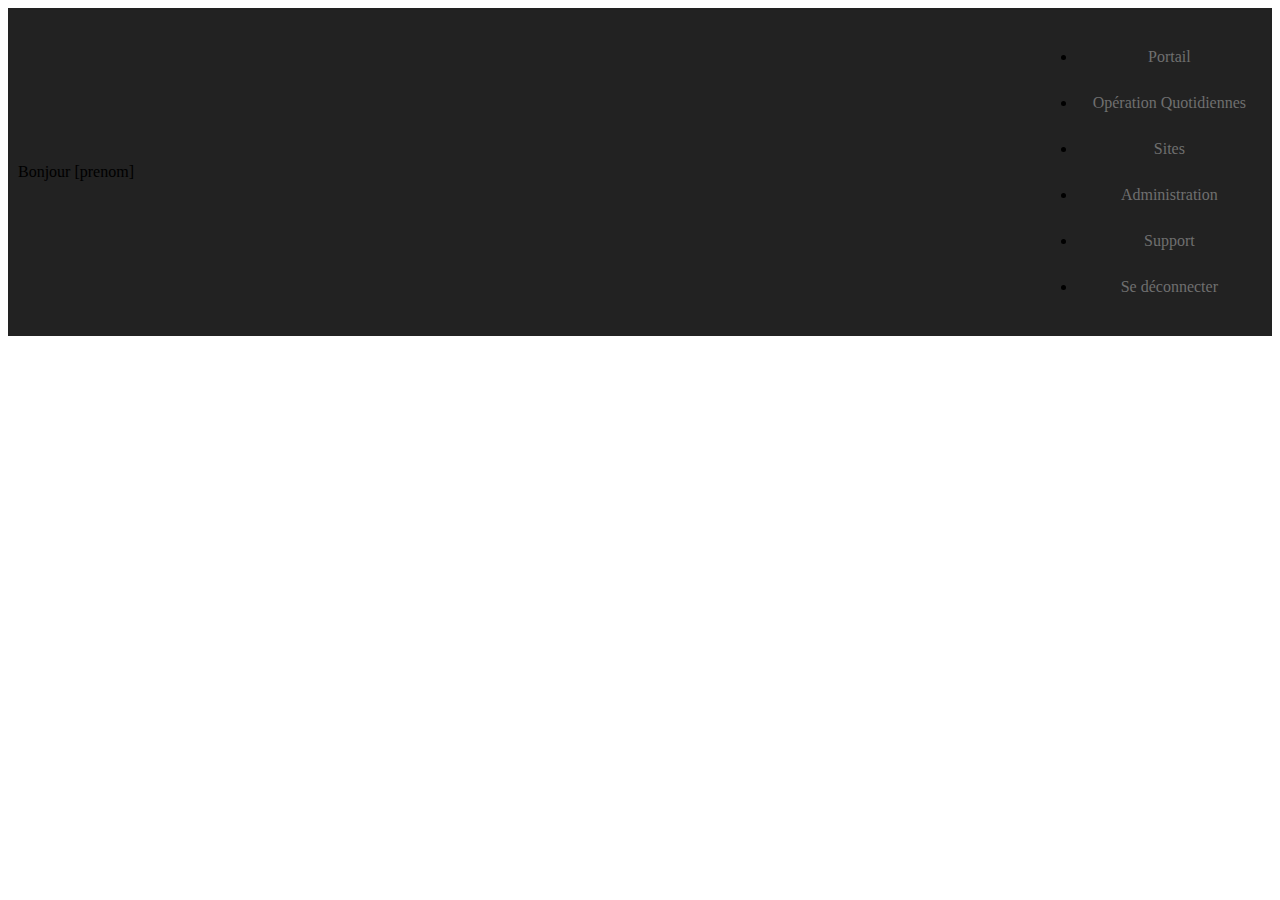
==== index.html @ 385a0a7b "First commit" ====
<!DOCTYPE html>
<html lang="fr">
    <head>
        <meta charset="UTF-8" />
        <meta http-equiv="X-UA-Compatible" content="IE=edge" />
        <meta name="viewport" content="width=device-width, initial-scale=1.0" />
        <link rel="stylesheet" href="style.css" />
        <title>Portail</title>
    </head>
    <body>
        <div class="container">
            <div class="bonjour">
                <p>Bonjour [prenom]</p>
            </div>
            <div class="navbar">
                <ul>
                    <li><a href="#">Portail</a></li>
                    <li><a href="#">Opération Quotidiennes</a></li>
                    <li><a href="#">Sites</a></li>
                    <li><a href="#">Administration</a></li>
                    <li><a href="#">Support</a></li>
                    <li><a href="#">Se déconnecter</a></li>
                </ul>
            </div>
        </div>
    </body>
</html>
---- style.css ----
.container {
    display: flex;
    justify-content: space-between;
    align-items: center;
    padding: 10px;
    background-color: #222222;
}

.text {
    color: #6f6f6f;
}

.navbar {
    background-color: #222222;
}

OUBLIE JAMAIS DE SAUVEGARDER !!!! HA HA HA HA !! .navbar ul {
    list-style-type: none;
    margin: 0;
    padding: 0;
    overflow: hidden;
    display: flex;
    justify-content: center;
}

.navbar li {
    float: none;
}

.navbar li a {
    display: block;
    color: #6f6f6f;
    text-align: center;
    padding: 14px 16px;
    text-decoration: none;
}

.navbar li a:hover {
    background-color: #fe6600;
    color: black;
}
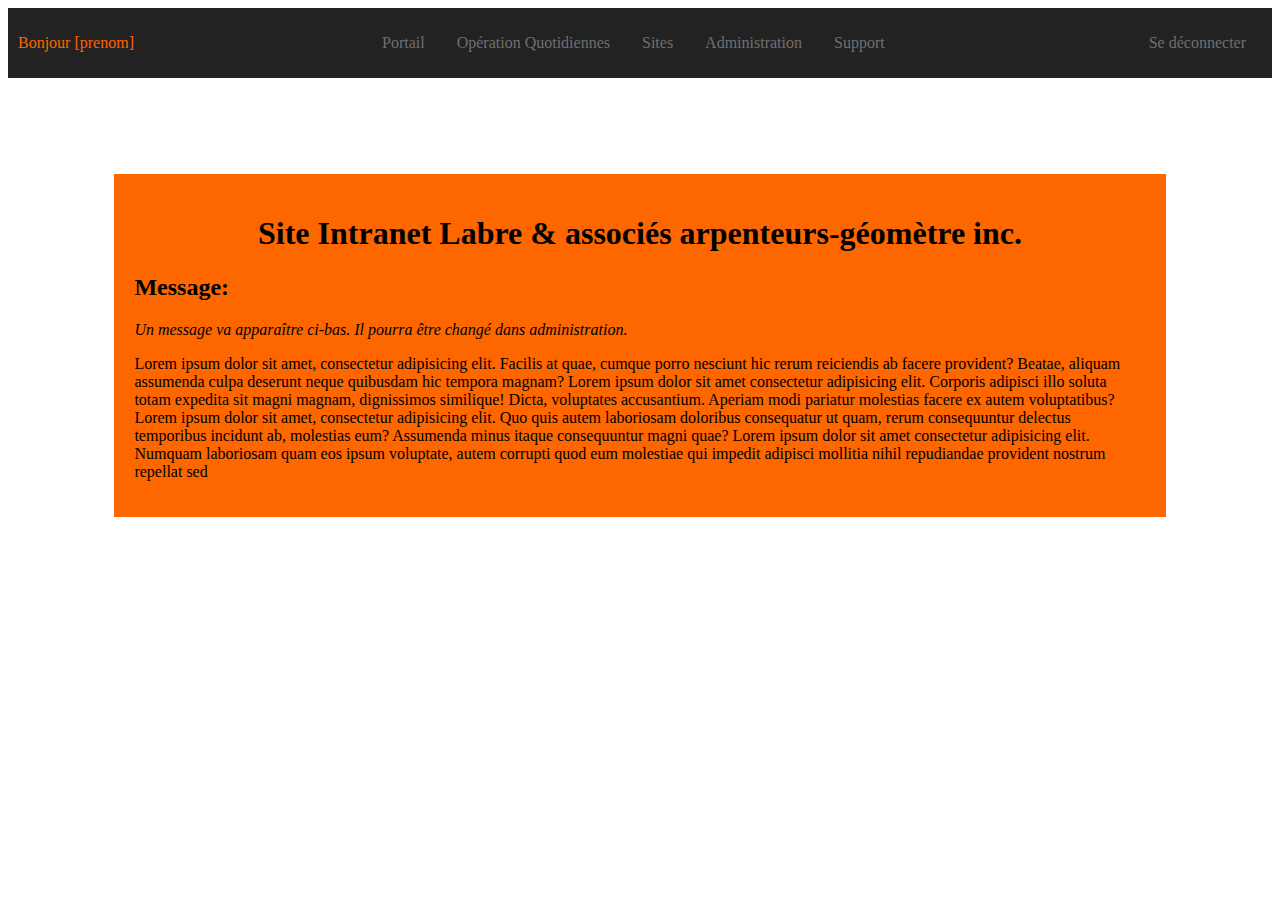
==== commit e3385994: "Many new pages added" ====
--- a/index.html
+++ b/index.html
@@ -8,20 +8,40 @@
         <title>Portail</title>
     </head>
     <body>
-        <div class="container">
-            <div class="bonjour">
-                <p>Bonjour [prenom]</p>
-            </div>
-            <div class="navbar">
-                <ul>
-                    <li><a href="#">Portail</a></li>
-                    <li><a href="#">Opération Quotidiennes</a></li>
-                    <li><a href="#">Sites</a></li>
-                    <li><a href="#">Administration</a></li>
-                    <li><a href="#">Support</a></li>
-                    <li><a href="#">Se déconnecter</a></li>
-                </ul>
-            </div>
+        <div id="navbar"></div>
+        <div class="center-box">
+            <h1>Site Intranet Labre & associés arpenteurs-géomètre inc.</h1>
+            <h2>Message:</h2>
+            <p>
+                <em
+                    >Un message va apparaître ci-bas. Il pourra être changé dans
+                    administration.</em
+                >
+            </p>
+            <p>
+                Lorem ipsum dolor sit amet, consectetur adipisicing elit.
+                Facilis at quae, cumque porro nesciunt hic rerum reiciendis ab
+                facere provident? Beatae, aliquam assumenda culpa deserunt neque
+                quibusdam hic tempora magnam? Lorem ipsum dolor sit amet
+                consectetur adipisicing elit. Corporis adipisci illo soluta
+                totam expedita sit magni magnam, dignissimos similique! Dicta,
+                voluptates accusantium. Aperiam modi pariatur molestias facere
+                ex autem voluptatibus?Lorem ipsum dolor sit amet, consectetur
+                adipisicing elit. Quo quis autem laboriosam doloribus
+                consequatur ut quam, rerum consequuntur delectus temporibus
+                incidunt ab, molestias eum? Assumenda minus itaque consequuntur
+                magni quae? Lorem ipsum dolor sit amet consectetur adipisicing
+                elit. Numquam laboriosam quam eos ipsum voluptate, autem
+                corrupti quod eum molestiae qui impedit adipisci mollitia nihil
+                repudiandae provident nostrum repellat sed
+            </p>
         </div>
+
+        <script src="https://ajax.googleapis.com/ajax/libs/jquery/3.5.1/jquery.min.js"></script>
+        <script>
+            $(function () {
+                $("#navbar").load("navbar.html");
+            });
+        </script>
     </body>
 </html>
--- a/style.css
+++ b/style.css
@@ -6,28 +6,37 @@
     background-color: #222222;
 }
 
-.text {
-    color: #6f6f6f;
+.bonjour {
+    color: #fe6600;
 }
 
 .navbar {
     background-color: #222222;
+    display: flex;
+    justify-content: space-between;
+    align-items: center;
+    flex-grow: 1;
 }
 
-OUBLIE JAMAIS DE SAUVEGARDER !!!! HA HA HA HA !! .navbar ul {
+.navbar .menu {
+    display: flex;
+    justify-content: center;
+    flex-grow: 1;
+}
+
+.navbar ul {
     list-style-type: none;
     margin: 0;
     padding: 0;
-    overflow: hidden;
     display: flex;
-    justify-content: center;
 }
 
 .navbar li {
     float: none;
 }
 
-.navbar li a {
+.navbar li a,
+.navbar .right-align a {
     display: block;
     color: #6f6f6f;
     text-align: center;
@@ -35,7 +44,47 @@
     text-decoration: none;
 }
 
-.navbar li a:hover {
+.navbar li a:hover,
+.navbar .right-align a:hover {
     background-color: #fe6600;
     color: black;
 }
+
+.center-box {
+    background-color: #fe6600;
+    margin-top: 1in;
+    padding: 20px;
+    text-align: left;
+    max-width: 80%;
+    margin-left: auto;
+    margin-right: auto;
+}
+
+.center-box h1 {
+    text-align: center;
+}
+
+.dropdown {
+    position: relative;
+    display: inline-block;
+}
+
+.dropdown-content {
+    display: none;
+    position: absolute;
+    background-color: #f9f9f9;
+    min-width: 160px;
+    box-shadow: 0px 8px 16px 0px rgba(0, 0, 0, 0.2);
+    padding: 12px 16px;
+    z-index: 1;
+}
+
+.dropdown-content a {
+    color: black;
+    text-decoration: none;
+    display: block;
+}
+
+.dropdown:hover .dropdown-content {
+    display: block;
+}
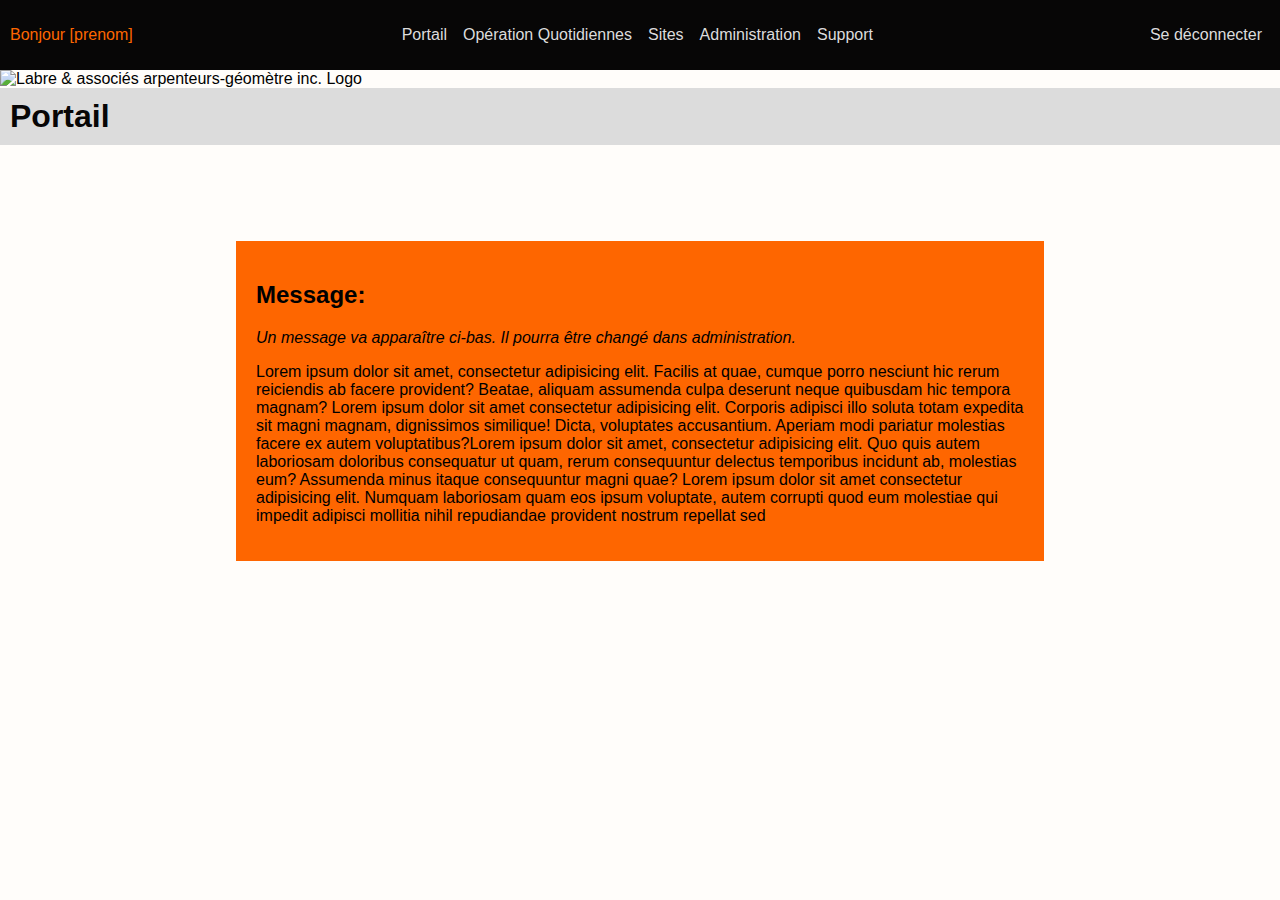
==== commit 3c0c1465: "Changement de la page Navbar." ====
--- a/index.html
+++ b/index.html
@@ -9,8 +9,8 @@
     </head>
     <body>
         <div id="navbar"></div>
+        <div class="page-title"><h1>Portail</h1></div>
         <div class="center-box">
-            <h1>Site Intranet Labre & associés arpenteurs-géomètre inc.</h1>
             <h2>Message:</h2>
             <p>
                 <em
--- a/style.css
+++ b/style.css
@@ -1,9 +1,21 @@
+body {
+    font-family: "Roboto", sans-serif;
+    background-color: #fffdfa;
+    margin: 0;
+    padding: 0;
+}
+
+h1 {
+    color: #070606;
+    margin: 0;
+}
+
 .container {
     display: flex;
     justify-content: space-between;
     align-items: center;
     padding: 10px;
-    background-color: #222222;
+    background-color: #070606;
 }
 
 .bonjour {
@@ -11,7 +23,7 @@
 }
 
 .navbar {
-    background-color: #222222;
+    background-color: #070606;
     display: flex;
     justify-content: space-between;
     align-items: center;
@@ -38,16 +50,23 @@
 .navbar li a,
 .navbar .right-align a {
     display: block;
-    color: #6f6f6f;
+    color: #dcdcdc;
     text-align: center;
-    padding: 14px 16px;
+    padding: 4px 8px;
     text-decoration: none;
 }
 
 .navbar li a:hover,
 .navbar .right-align a:hover {
     background-color: #fe6600;
-    color: black;
+    color: #070606;
+}
+
+.page-title {
+    background-color: #dcdcdc;
+    padding: 10px;
+
+    text-align: left;
 }
 
 .center-box {
@@ -55,13 +74,9 @@
     margin-top: 1in;
     padding: 20px;
     text-align: left;
-    max-width: 80%;
+    max-width: 60%;
     margin-left: auto;
     margin-right: auto;
-}
-
-.center-box h1 {
-    text-align: center;
 }
 
 .dropdown {
@@ -72,15 +87,15 @@
 .dropdown-content {
     display: none;
     position: absolute;
-    background-color: #f9f9f9;
+    font-size: 0.9em;
+    background-color: rgba(255, 253, 250, 0.95);
     min-width: 160px;
-    box-shadow: 0px 8px 16px 0px rgba(0, 0, 0, 0.2);
-    padding: 12px 16px;
+    box-shadow: 0px 8px 16px 0px rgba(0, 0, 0, 0.5);
     z-index: 1;
 }
 
 .dropdown-content a {
-    color: black;
+    color: #393939 !important;
     text-decoration: none;
     display: block;
 }
@@ -88,3 +103,26 @@
 .dropdown:hover .dropdown-content {
     display: block;
 }
+
+#sites-dropdown .dropdown-content {
+    min-width: 90px;
+    font-size: 0.9em;
+}
+
+.support-text {
+    text-align: center;
+    max-width: 60%;
+    margin: 65px auto;
+}
+
+.bottom-message {
+    position: fixed;
+    bottom: 0;
+    left: 0;
+    right: 0;
+    max-width: 60%;
+    text-align: center;
+    padding: 10px;
+    margin-left: auto;
+    margin-right: auto;
+}
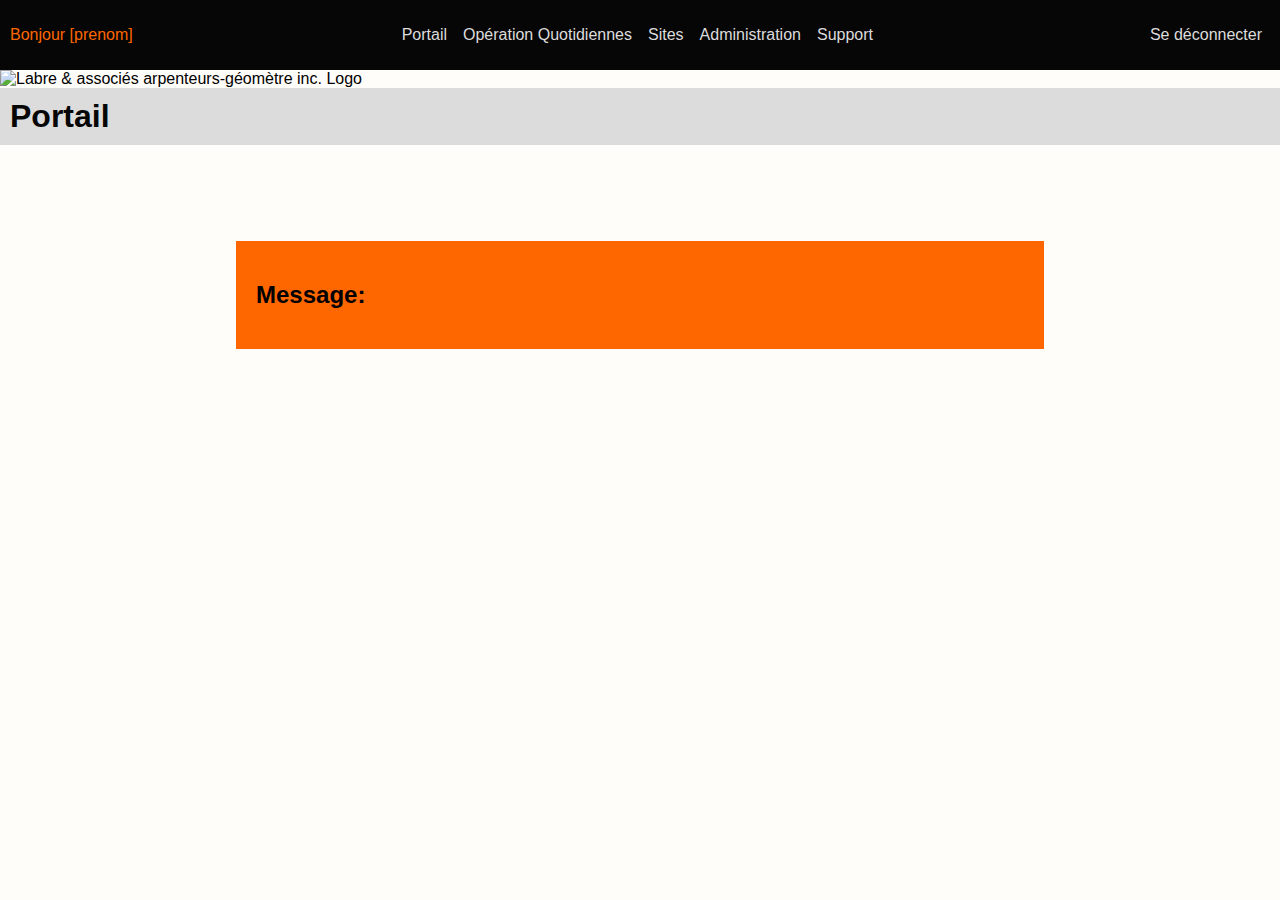
==== commit f1bfe76d: "Terminé la maquette du portail" ====
--- a/index.html
+++ b/index.html
@@ -12,35 +12,21 @@
         <div class="page-title"><h1>Portail</h1></div>
         <div class="center-box">
             <h2>Message:</h2>
-            <p>
-                <em
-                    >Un message va apparaître ci-bas. Il pourra être changé dans
-                    administration.</em
-                >
-            </p>
-            <p>
-                Lorem ipsum dolor sit amet, consectetur adipisicing elit.
-                Facilis at quae, cumque porro nesciunt hic rerum reiciendis ab
-                facere provident? Beatae, aliquam assumenda culpa deserunt neque
-                quibusdam hic tempora magnam? Lorem ipsum dolor sit amet
-                consectetur adipisicing elit. Corporis adipisci illo soluta
-                totam expedita sit magni magnam, dignissimos similique! Dicta,
-                voluptates accusantium. Aperiam modi pariatur molestias facere
-                ex autem voluptatibus?Lorem ipsum dolor sit amet, consectetur
-                adipisicing elit. Quo quis autem laboriosam doloribus
-                consequatur ut quam, rerum consequuntur delectus temporibus
-                incidunt ab, molestias eum? Assumenda minus itaque consequuntur
-                magni quae? Lorem ipsum dolor sit amet consectetur adipisicing
-                elit. Numquam laboriosam quam eos ipsum voluptate, autem
-                corrupti quod eum molestiae qui impedit adipisci mollitia nihil
-                repudiandae provident nostrum repellat sed
-            </p>
+
+            <p id="portalMessage"></p>
         </div>
 
         <script src="https://ajax.googleapis.com/ajax/libs/jquery/3.5.1/jquery.min.js"></script>
+
         <script>
             $(function () {
                 $("#navbar").load("navbar.html");
+
+                const portalMessage = localStorage.getItem("portalMessage");
+                if (portalMessage) {
+                    document.getElementById("portalMessage").innerText =
+                        portalMessage;
+                }
             });
         </script>
     </body>
--- a/style.css
+++ b/style.css
@@ -65,7 +65,6 @@
 .page-title {
     background-color: #dcdcdc;
     padding: 10px;
-
     text-align: left;
 }
 
@@ -126,3 +125,17 @@
     margin-left: auto;
     margin-right: auto;
 }
+
+.message-box {
+    margin: 30px;
+}
+
+#message {
+    width: 90%; /* adjust this value for the width */
+    height: 200px; /* adjust this value for the height */
+}
+
+.button-container {
+    text-align: left;
+    margin-top: 10px;
+}
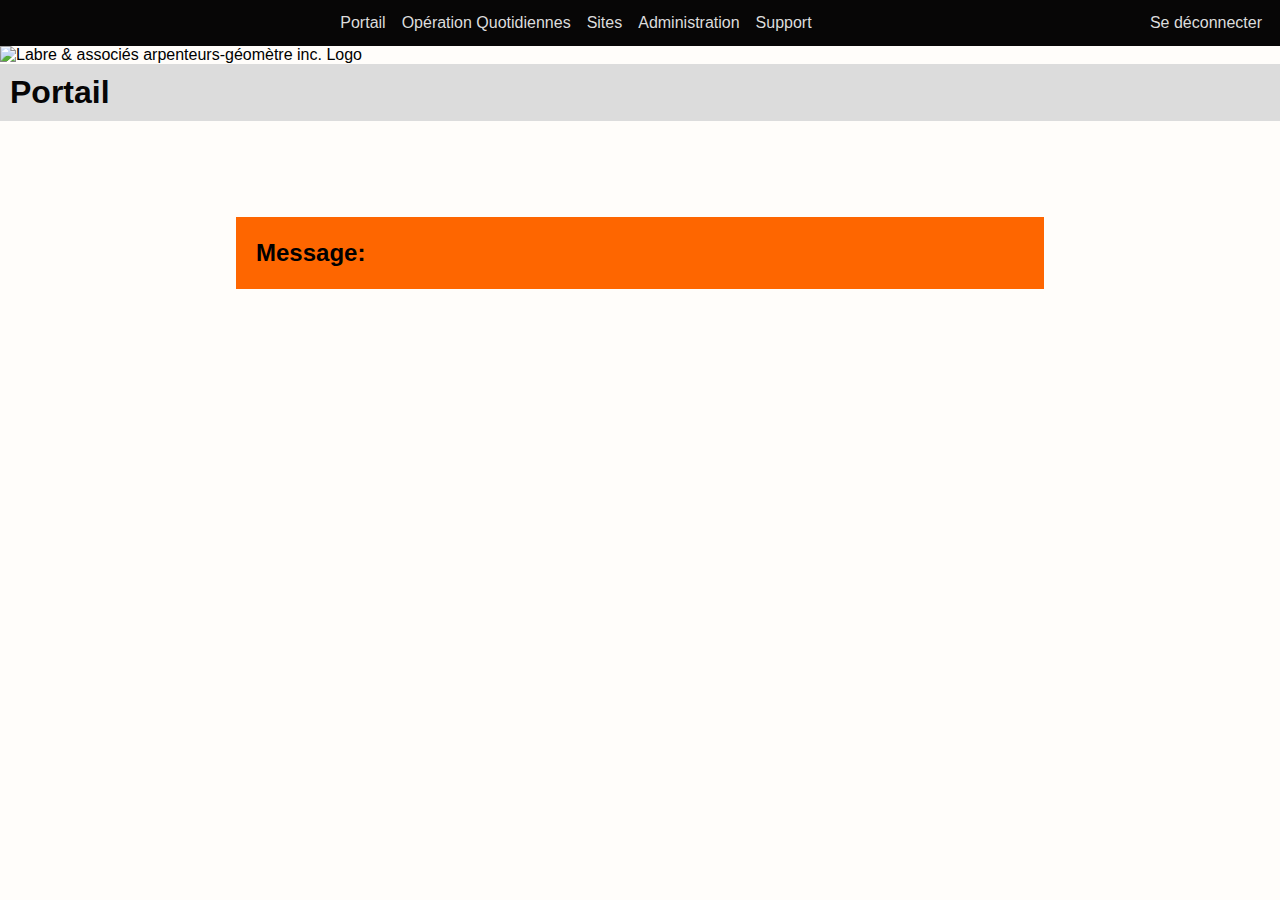
==== commit a1289256: "Started implementing the pop-up for the loging screen" ====
--- a/index.html
+++ b/index.html
@@ -9,25 +9,17 @@
     </head>
     <body>
         <div id="navbar"></div>
-        <div class="page-title"><h1>Portail</h1></div>
+        <div class="page-title">
+            <h1>Portail</h1>
+        </div>
         <div class="center-box">
             <h2>Message:</h2>
-
             <p id="portalMessage"></p>
         </div>
 
         <script src="https://ajax.googleapis.com/ajax/libs/jquery/3.5.1/jquery.min.js"></script>
-
-        <script>
-            $(function () {
-                $("#navbar").load("navbar.html");
-
-                const portalMessage = localStorage.getItem("portalMessage");
-                if (portalMessage) {
-                    document.getElementById("portalMessage").innerText =
-                        portalMessage;
-                }
-            });
-        </script>
+        <script src="loadNavbar.js"></script>
+        <script src="displayMessage.js"></script>
+        <script src="logout.js"></script>
     </body>
 </html>
--- a/style.css
+++ b/style.css
@@ -71,7 +71,7 @@
 .center-box {
     background-color: #fe6600;
     margin-top: 1in;
-    padding: 20px;
+    padding: 2px 20px;
     text-align: left;
     max-width: 60%;
     margin-left: auto;
@@ -139,3 +139,34 @@
     text-align: left;
     margin-top: 10px;
 }
+
+.login-container {
+    width: 300px;
+    margin: 0 auto;
+    padding: 20px;
+    background-color: #f0f0f0;
+    border-radius: 5px;
+}
+
+#loginH2 {
+    text-align: center;
+}
+
+input[type="text"],
+input[type="password"] {
+    display: block;
+    width: 100%;
+    margin-bottom: 10px;
+    padding: 5px;
+}
+
+button[type="submit"] {
+    display: block;
+    width: 100%;
+    padding: 10px;
+    background-color: #007bff;
+    color: #fff;
+    border: none;
+    border-radius: 5px;
+    cursor: pointer;
+}
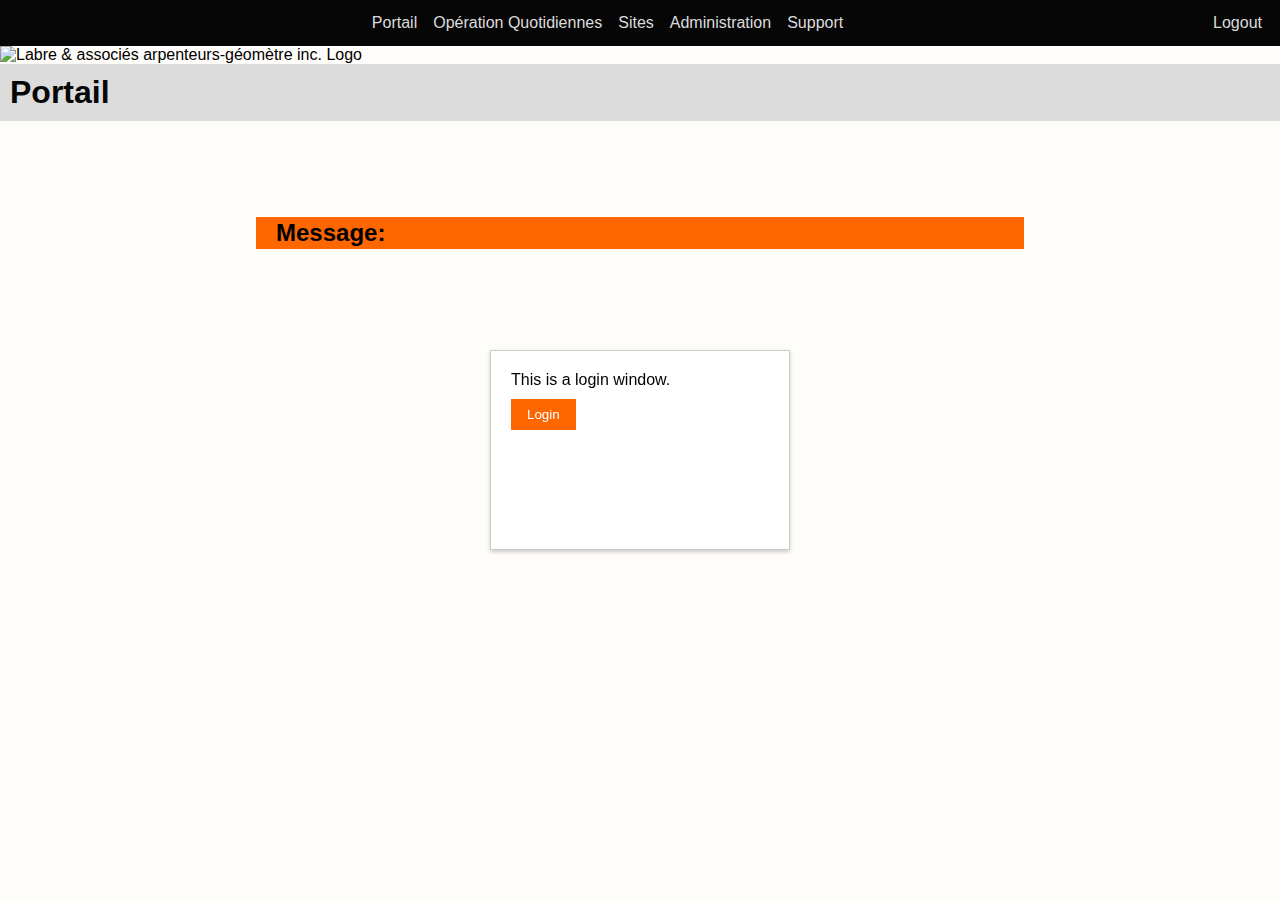
==== commit 85f59510: "Basic pop-up login window appears when not logged in." ====
--- a/index.html
+++ b/index.html
@@ -20,6 +20,5 @@
         <script src="https://ajax.googleapis.com/ajax/libs/jquery/3.5.1/jquery.min.js"></script>
         <script src="loadNavbar.js"></script>
         <script src="displayMessage.js"></script>
-        <script src="logout.js"></script>
     </body>
 </html>
--- a/style.css
+++ b/style.css
@@ -1,3 +1,9 @@
+* {
+    margin: 0;
+    padding: 0;
+    box-sizing: border-box;
+}
+
 body {
     font-family: "Roboto", sans-serif;
     background-color: #fffdfa;
@@ -135,38 +141,50 @@
     height: 200px; /* adjust this value for the height */
 }
 
-.button-container {
+.button-text {
     text-align: left;
-    margin-top: 10px;
+    margin-top: 5px;
+}
+.button-text input[type="submit"] {
+    padding: 2px;
 }
 
-.login-container {
-    width: 300px;
-    margin: 0 auto;
-    padding: 20px;
-    background-color: #f0f0f0;
-    border-radius: 5px;
+.button-container {
+    text-align: center;
+    margin-top: 20px;
 }
 
-#loginH2 {
-    text-align: center;
+.button-container button {
+    display: inline-block;
+    width: 200px;
+    height: 40px;
+    margin: 10px;
+    white-space: normal;
+    vertical-align: top;
 }
 
-input[type="text"],
-input[type="password"] {
-    display: block;
-    width: 100%;
-    margin-bottom: 10px;
-    padding: 5px;
+#loginWindowContainer {
+    display: none;
+    position: fixed;
+    top: 50%;
+    left: 50%;
+    transform: translate(-50%, -50%);
+    width: 300px;
+    height: 200px;
+    background-color: #fff;
+    border: 1px solid #ccc;
+    box-shadow: 0 2px 4px rgba(0, 0, 0, 0.2);
 }
 
-button[type="submit"] {
-    display: block;
-    width: 100%;
-    padding: 10px;
-    background-color: #007bff;
+#loginWindowContent {
+    padding: 20px;
+}
+
+#loginButton {
+    margin-top: 10px;
+    background-color: #fe6600;
     color: #fff;
     border: none;
-    border-radius: 5px;
+    padding: 8px 16px;
     cursor: pointer;
 }
